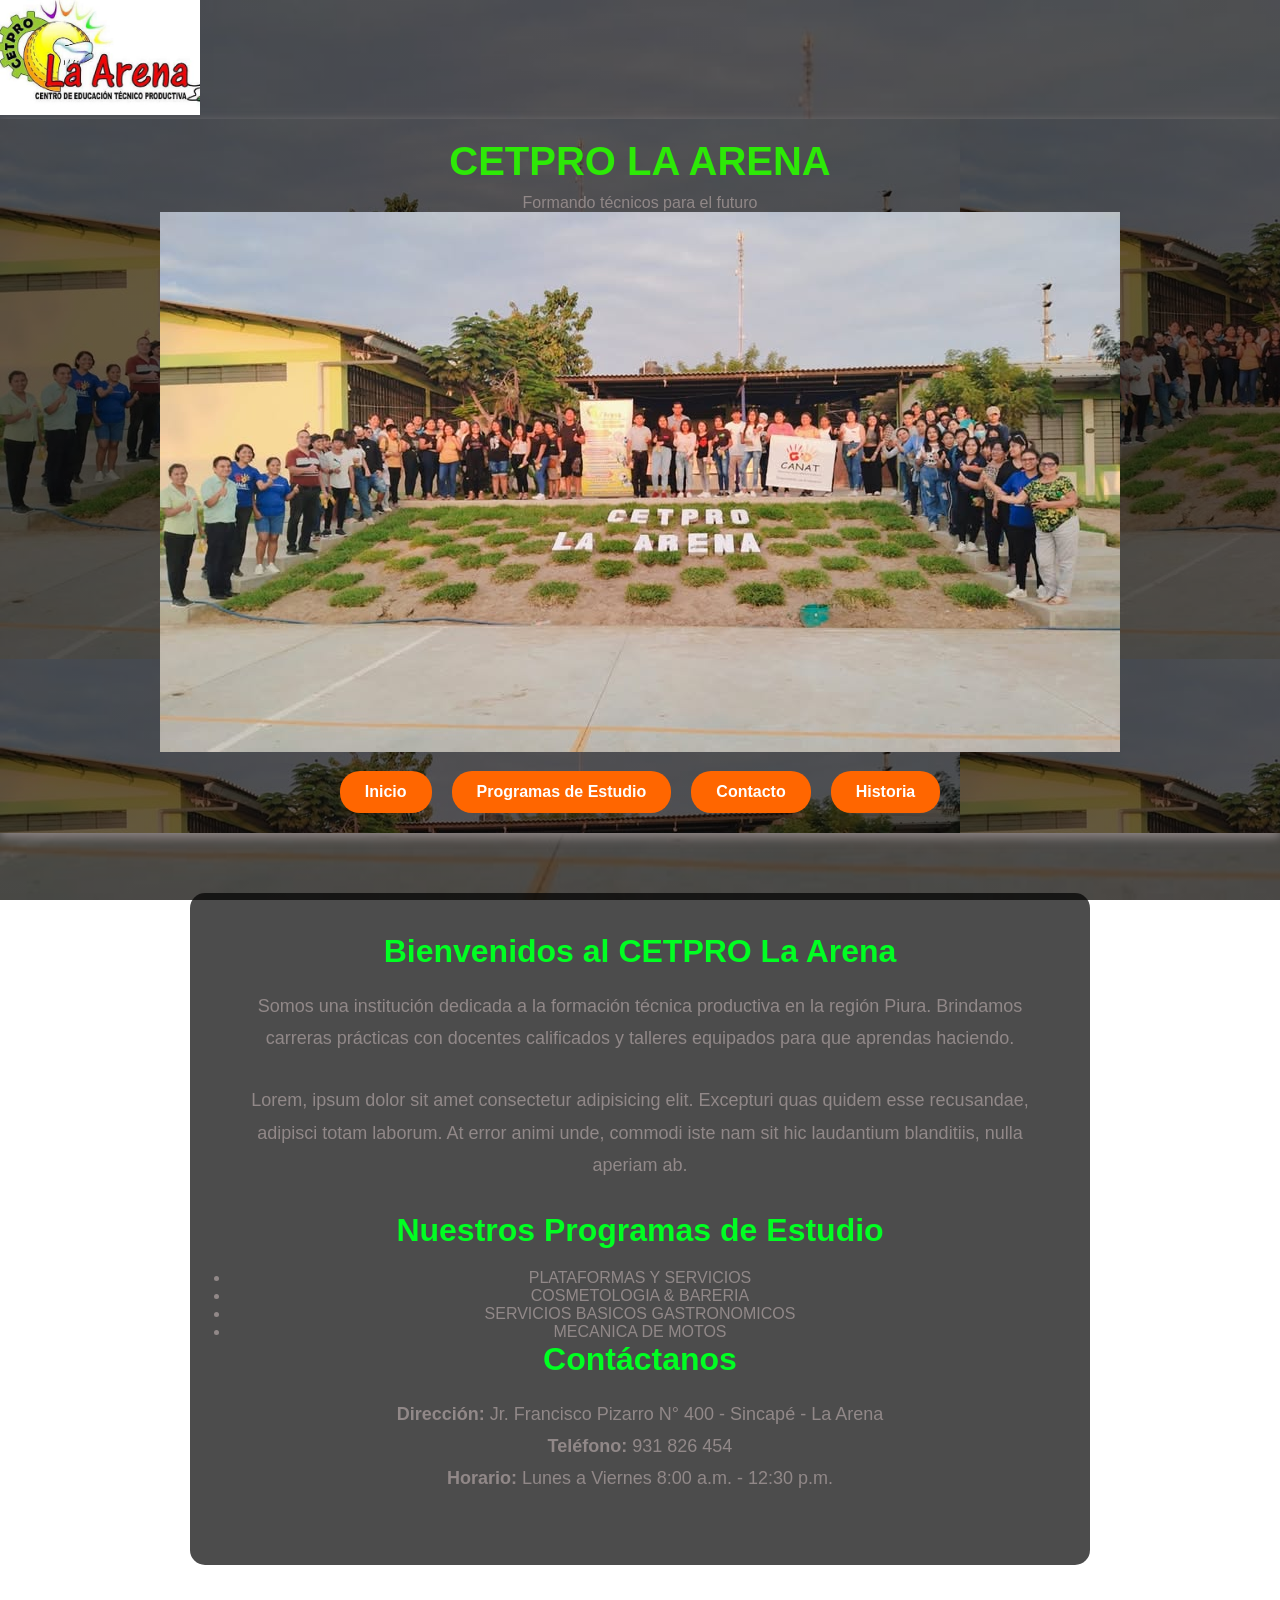
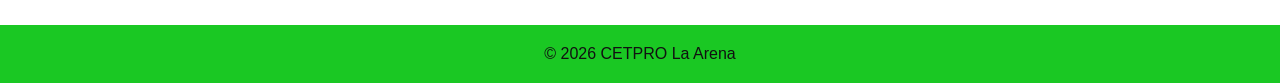
==== index.html @ 259bf007 "Add files via upload" ====
<!DOCTYPE html>
<html lang="es">

<head>
    <meta charset="UTF-8">
    <meta name="viewport" content="width=device-width, initial-scale=1.0">
    <title>CETPRO La Arena - Educación Técnica Productiva</title>
    <link rel="stylesheet" href="style.css">
</head>

<body> 
    <div class="img" id="logo-txt">
        <img src="image/logo.jfif" alt="" width="200">
    </div>
    <header>
        <h1>CETPRO LA ARENA</h1>
        <p>Formando técnicos para el futuro</p>
        <div class="img">
            <img src="image/cetpro.pg.jpg" alt="imagen">
        </div>
        <nav>
            <a href="#inicio" class="btn-menu" onclick="mostrarSeccion('inicio')">Inicio</a>
            <a href="#programas" class="btn-menu" onclick="mostrarSeccion('programas')">Programas de Estudio</a>
            <a href="#contacto" class="btn-menu" onclick="mostrarSeccion('contacto')">Contacto</a>
            <button class="btn-menu" onclick="mostrarHistoria()">Historia</button>
        </nav>
    </header>

    <div class="contenido">
        <div id="inicio">
            <h2>Bienvenidos al CETPRO La Arena</h2>
            <p>Somos una institución dedicada a la formación técnica productiva en la región Piura. Brindamos carreras
                prácticas con docentes calificados y talleres equipados para que aprendas haciendo.</p>
            <p>Lorem, ipsum dolor sit amet consectetur adipisicing elit. Excepturi quas quidem esse recusandae, adipisci
                totam laborum. At error animi unde, commodi iste nam sit hic laudantium blanditiis, nulla aperiam ab.
            </p>
        </div>

        <div id="programas" > 
            <h2>Nuestros Programas de Estudio</h2>
             <UL>
             <li>PLATAFORMAS Y SERVICIOS</li>
             <li>COSMETOLOGIA & BARERIA</li>
             <li>SERVICIOS BASICOS GASTRONOMICOS</li>
             <li>MECANICA DE MOTOS</li>
            </UL>
        </div>

        <div id="contacto">
            <h2>Contáctanos</h2>
            <p><strong>Dirección:</strong> Jr. Francisco Pizarro N° 400 - Sincapé - La Arena<br>
                <strong>Teléfono:</strong> 931 826 454<br>
                <strong>Horario:</strong> Lunes a Viernes 8:00 a.m. - 12:30 p.m.
            </p>
        </div>
        <div id="historia">
            <h2>Nuestra Historia</h2>
            <p>El CETPRO La Arena fue fundado con la misión de brindar oportunidades de formación técnica a jóvenes y
                adultos de la provincia. Desde su creación, hemos formado cientos de técnicos que hoy trabajan en
                empresas de Piura y todo el Perú.</p>
            <p>Nuestra visión es ser líderes en educación técnico-productiva, formando profesionales competentes,
                emprendedores y con valores.</p>
        </div>
    </div>
    
    <footer>
        <p>© 2026 CETPRO La Arena </p>
    </footer>

    <script>
        function mostrarSeccion(seccion) {
            document.getElementById('inicio').style.display = 'none';
            document.getElementById('programas').style.display = 'none';
            document.getElementById('contacto').style.display = 'none';
            document.getElementById('historia').style.display = 'none';
            
            document.getElementById(seccion).style.display = 'block';
        }
        function mostrarHistoria() {
            mostrarSeccion('historia');
        }
    </script>
     
</body>

</html>
---- style.css ----
* {
  margin: 0;
  padding: 0;
  box-sizing: border-box;
  font-family: 'Segoe UI', sans-serif;
}

body {
  background: linear-gradient(rgba(0,0,0,0.6), rgba(0,0,0,0.6)), url('image/cetpro.pg.jpg');
  background-size: cover;
  background-position: center;
  background-attachment: fixed;
  color: rgb(145, 136, 136);
  min-height: 100vh;
}

header {
  background: linear-gradient(rgba(0,0,0,0.6), rgba(0,0,0,0.6)), url('image/cetpro.pg.jpg');
  padding: 20px;
   text-align: center;
  box-shadow: 0 4px 10px;
}

header h1 {
  color: rgb(45, 233, 7);
  font-size: 2.5rem;
  margin-bottom: 10px;
}

img {
  width: 200;
  max-width: 100%;
  height: auto;
}

 nav {
  display: flex;
  justify-content: center;
  gap: 20px;
  flex-wrap: wrap;
  margin-top: 15px;
}

.btn-menu {
  background: #ff6600;
  color: white;
  border: none;
  padding: 12px 25px;
  border-radius: 20px;
  cursor: pointer;
  font-size: 16px;
  font-weight: bold;
  transition: all 0.3s;
  text-decoration: none;
  display: inline-block;
}

.btn-menu:hover {
  background: #e55a00;
  transform: translateY(-3px);
  box-shadow: 0 5px 15px rgba(0, 0, 0, 0.1);
}

.contenido {
  max-width: 900px;
  margin: 60px auto;
  padding: 40px;
  background: rgba(0, 0, 0, 0.7);
  border-radius: 15px;
  text-align: center;
}

.contenido h2 {
  color: #00ff22;
  margin-bottom: 20px;
  font-size: 2rem;
}
.contenido p {
  font-size: 18px;
  line-height: 1.8;
  margin-bottom: 30px;
}

#historia {
  display: none;
  text-align: left;
}

footer {
  background: rgba(2, 194, 12, 0.9);
  color: #111111;
  text-align: center;
  padding: 20px;
  bottom: 0;
  width: 100%;
}



@media (max-width: 600px) {
  header h1 { font-size: 1.5rem; }
  .btn-menu { padding: 10px 15px; font-size: 14px; }
}
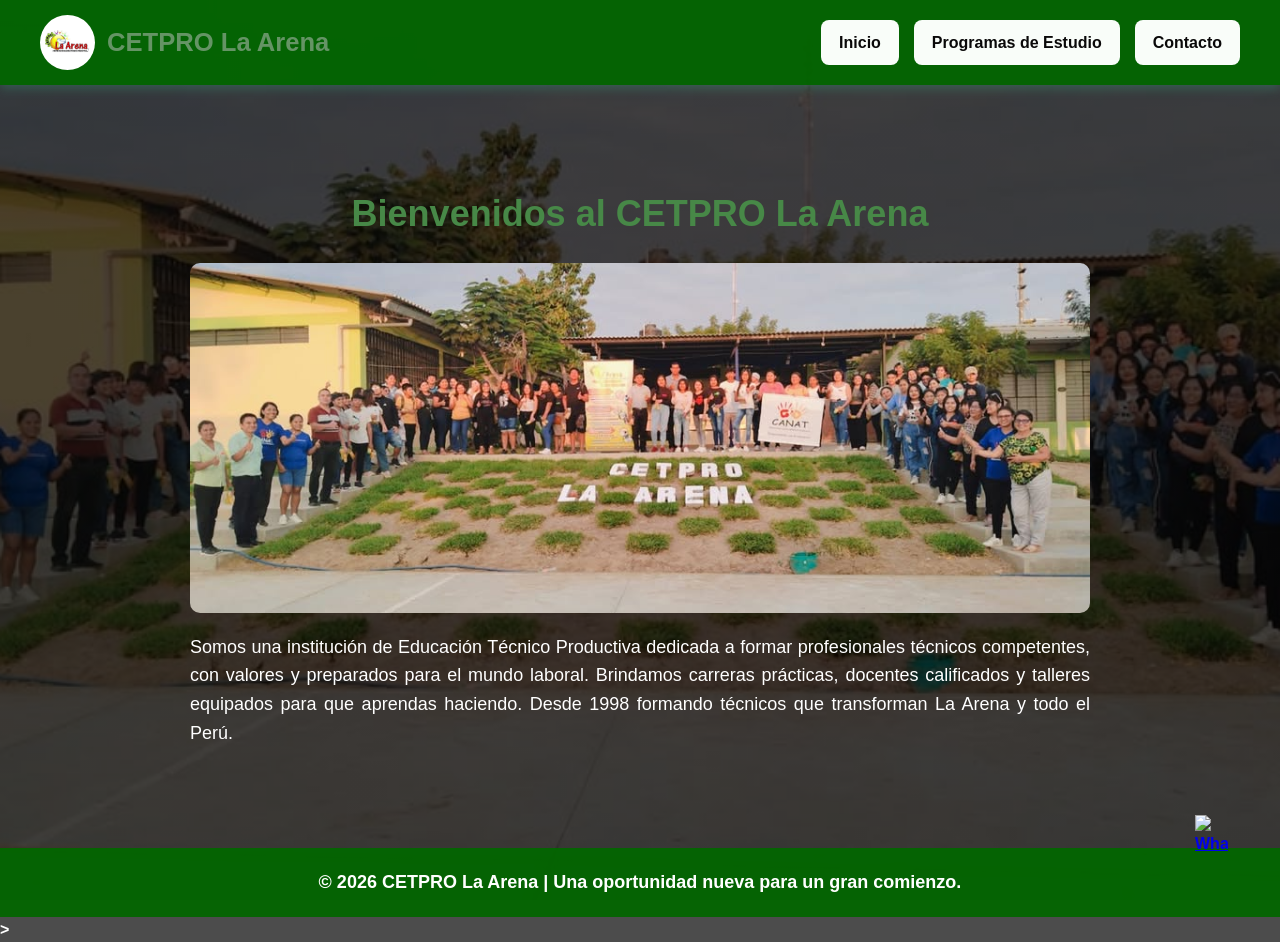
==== commit 0e4b4a96: "Add files via upload" ====
--- a/index.html
+++ b/index.html
@@ -4,83 +4,308 @@
 <head>
     <meta charset="UTF-8">
     <meta name="viewport" content="width=device-width, initial-scale=1.0">
-    <title>CETPRO La Arena - Educación Técnica Productiva</title>
+    <title>CETPRO La Arena </title>
     <link rel="stylesheet" href="style.css">
 </head>
 
-<body> 
-    <div class="img" id="logo-txt">
-        <img src="image/logo.jfif" alt="" width="200">
-    </div>
+<body>
     <header>
-        <h1>CETPRO LA ARENA</h1>
-        <p>Formando técnicos para el futuro</p>
-        <div class="img">
-            <img src="image/cetpro.pg.jpg" alt="imagen">
+        <div class="nav-container">
+            <div class="logo">
+                <img src="images/logo.jfif" alt="Logo CETPRO La Arena">
+                <h1>CETPRO La Arena</h1>
+            </div>
+            <div class="menu-toggle" onclick="toggleMenu()">
+                <span></span><span></span><span></span>
+            </div>
+            <nav id="menu">
+                <a href="#" onclick="mostrarSeccion('inicio')">Inicio</a>
+                <a href="#" onclick="mostrarSeccion('programas')">Programas de Estudio</a>
+                <a href="#" onclick="mostrarSeccion('contacto')">Contacto</a>
+            </nav>
+        
         </div>
-        <nav>
-            <a href="#inicio" class="btn-menu" onclick="mostrarSeccion('inicio')">Inicio</a>
-            <a href="#programas" class="btn-menu" onclick="mostrarSeccion('programas')">Programas de Estudio</a>
-            <a href="#contacto" class="btn-menu" onclick="mostrarSeccion('contacto')">Contacto</a>
-            <button class="btn-menu" onclick="mostrarHistoria()">Historia</button>
-        </nav>
     </header>
 
-    <div class="contenido">
-        <div id="inicio">
+    <main>
+
+        <section id="inicio" class="activo">
             <h2>Bienvenidos al CETPRO La Arena</h2>
-            <p>Somos una institución dedicada a la formación técnica productiva en la región Piura. Brindamos carreras
-                prácticas con docentes calificados y talleres equipados para que aprendas haciendo.</p>
-            <p>Lorem, ipsum dolor sit amet consectetur adipisicing elit. Excepturi quas quidem esse recusandae, adipisci
-                totam laborum. At error animi unde, commodi iste nam sit hic laudantium blanditiis, nulla aperiam ab.
-            </p>
-        </div>
-
-        <div id="programas" > 
-            <h2>Nuestros Programas de Estudio</h2>
-             <UL>
-             <li>PLATAFORMAS Y SERVICIOS</li>
-             <li>COSMETOLOGIA & BARERIA</li>
-             <li>SERVICIOS BASICOS GASTRONOMICOS</li>
-             <li>MECANICA DE MOTOS</li>
+            <div class="contenido-seccion">
+                <img src="images/cetpro.pg.jpg" alt="Estudiantes CETPRO">
+                <p>Somos una institución de Educación Técnico Productiva dedicada a formar profesionales técnicos
+                    competentes, con valores y preparados para el mundo laboral. Brindamos carreras prácticas, docentes
+                    calificados y talleres equipados para que aprendas haciendo. Desde 1998 formando técnicos que
+                    transforman La Arena y todo el Perú.</p>
+            </div>
+        </section>
+
+        <section id="programas">
+    <h2>Programas de Estudio</h2>
+    <p style="text-align:center; margin-bottom:10px;">Selecciona una carrera para ver detalles:</p>
+    <hr>
+
+    <div class="grid-botones">
+        
+        
+        <button class="btn-programa" onclick="abrirModal('ti')">Plataforma y Servicio de Tecnologías de la Información</button>
+       
+        <button class="btn-programa" onclick="abrirModal('confeccion')">Fabricación de Prendas de Vestir</button>
+     
+        <button class="btn-programa" onclick="abrirModal('almacen')">Operaciones de Almacenamiento</button>
+       
+        <button class="btn-programa" onclick="abrirModal('peluqueria')">Peluquería y Barbería</button>
+   
+        <button class="btn-programa" onclick="abrirModal('motos')">Mecánica de Motos</button>
+       
+        <button class="btn-programa" onclick="abrirModal('panaderia')">Asistencia en Panadería y Pastelería</button>
+       
+        <button class="btn-programa" onclick="abrirModal('gastronomia')">Servicios Básicos Gastronómicos</button>
+
+    </div>
+
+    <div id="modal-ti" class="modal">
+      <div class="modal-contenido">
+        <span class="cerrar" onclick="cerrarModal('ti')">&times;</span>
+        <h3>Plataformas y Servicios de Tecnologías de la Información</h3>
+        <img src="images/plataformas.jpg" alt="Alumnos de TI">
+        <p><b>Duración:</b> 2 años</p>
+        <p><b>MODULOS:
+
+            <ul>
+                <ul>- Atencion y asistencia a nivel operativo y funcional de los sistemas o Servicios.</ul>
+                <ul>- Supervicion de infraestructura y servicios de tecnologias de la informacion.</ul>
+                <ul>- Planificacion y puesta en produccion de los sistemas de informacion.</ul>
+                <ul>- Administracion de la infraestructura y plataformas de tecnologiasde la informacion.</ul>
+            </ul>
+            <hr>. <p>
+        <p><b>Campo laboral:</b> Soporte técnico, cabinas de internet, empresas, emprendimiento propio.</p>
+      </div>
+    </div>
+
+    <div id="modal-confeccion" class="modal">
+      <div class="modal-contenido">
+        <span class="cerrar" onclick="cerrarModal('confeccion')">&times;</span>
+        <h3>Fabricación de Prendas de Vestir</h3>
+        <img src="images/vestir.jpg" alt="Taller de Confección">
+        <p><b>Duración:</b> 2 años</p>
+        <p><b>MODULOS:</b>
+        <ul>
+            <ul>- Tendido y tizado de las piezas de las prendas de vestir.</ul>
+            <ul>- Corte y habilitado de las prendas de vestir.</ul>
+            <ul>- Ensamblaje y acabados de las prendas de vestir.</ul>
+            <ul>- Planificacion y control del proceso de fabricacion de las prendas de vestir.</ul>
+        </ul>
+        <hr>. </p>
+        <p><b>Campo laboral:</b> Talleres, fábricas, marca propia.</p>
+      </div>
+    </div>
+
+     <div id="modal-almacen" class="modal">
+      <div class="modal-contenido">
+        <span class="cerrar" onclick="cerrarModal('almacen')">&times;</span>
+        <h3>Operaciones de Almacenamiento</h3>
+        <img src="images/almacen.jpg" alt="Operaciones de Almacenamiento">
+        <p><b>Duración:</b> 1 año</p>
+        <p><b>MODULOS:</b> 
+        <ul>
+            <ul>- Organizacion de almacen</ul>
+            <ul>- Control del Almacenamiento</ul>
+            <ul>- Ensamblaje y acabados de las prendas de vestir.</ul>
+            <ul>- Planificacion y control del proceso de fabricacion de las prendas de vestir.</ul>
+        </ul>
+    <hr> . <p></p>
+        <p><b>Campo laboral:</b> Titulo auxiliar tecnico en operaciones de almacen.</p>
+      </div>
+    </div>
+
+     <div id="modal-peluqueria" class="modal">
+      <div class="modal-contenido">
+        <span class="cerrar" onclick="cerrarModal('peluqueria')">&times;</span>
+        <h3>    <p>Peluquería y Barbería</p></h3>
+        <img src="images/peluqueria.jpg" alt="Taller de Confección">
+        <p><b>Duración:</b> 1 año</p>
+        <p><b>MODULOS:
+            <UL>
+                <ul>- Estetica del cabello barba y bigote</ul>
+                <ul>- Tecnicas capilares tintes y permanentes</ul>
+
             </UL>
-        </div>
-
-        <div id="contacto">
+            <hr> . 
+        <p><b>Campo laboral:</b> Titulo auxiliar tecnico en peluqueria y Barbería.</p>
+      </div>
+    </div>
+
+     <div id="modal-motos" class="modal">
+      <div class="modal-contenido">
+        <span class="cerrar" onclick="cerrarModal('motos')">&times;</span>
+        <h3>Mecanica de motos</h3>
+        <img src="images/mecanica.jfif" alt="Taller de Confección">
+        <p><b>Duración:</b> 1 año</p>
+        <p>MODULOS:
+            <UL>
+                <UL>- Mantenimiento y reparacion de los sistemas del vehiculo motorizado</UL>
+                <ul>- Mantenimiento y reparacion de motores de combustion interna</ul>
+
+            </UL>
+            <hr>.
+        <p><b>Campo laboral:  Titulo  Auxiliar tecnico en mecanica de motos y vehiculos a fines.</p>
+      </div>
+    </div>
+
+     <div id="modal-panaderia" class="modal">
+      <div class="modal-contenido">
+        <span class="cerrar" onclick="cerrarModal('panaderia')">&times;</span>
+        <h3>Asistencia en panaderia y pasteleria</h3>
+        <img src="images/cocina..jpg" alt="Taller de Confección">
+        <p><b>Duración:</b> 1 año</p>
+        <p><b>MODULOS:
+            <UL>
+                <UL>- Acondicionamiento, mesclado y tratamientos termicos de productos de panaderia y pasteleria</UL>
+                <ul>- Tecnicas de biotecnologia de elaboracion y presentacion de productos basicos de reposteria</ul>
+            </UL>
+            <hr> .
+        <p><b>Campo laboral:   Titulo  de auxiliar tecnico.</p>
+      </div>
+    </div>
+
+     <div id="modal-gastronomia" class="modal">
+      <div class="modal-contenido">
+        <span class="cerrar" onclick="cerrarModal('gastronomia')">&times;</span>
+        <h3>Servicios basicos Gastronómicos</h3>
+        <img src="images/gastronomia.jfif" alt="Taller de Confección">
+        <p><b>Duración:</b> 1 año </p>
+        <p><b>MODULOS:</b> 
+            <ul> 
+                <ul>- Habilitar los insumos y/o materia prima , bateria mayor y menor de area de cocina, de acuerdo con las BPM y procedimientos del establecimiento</ul>
+                <ul>- Asistir en el proceso de elaboracion de la oferta gastronomica segun BPM, tecnicas gastronomicas basicas, politicas y procedimientos del establecimiento y las instrucciones del jefe inmediato</ul>
+            </ul>
+            <HR>.
+        <p><b>Campo laboral: Titulo de auxiliar tecnico .</p>
+      </div>
+    </div>
+    
+   
+
+</section>
+
+        
+        <section id="contacto">
             <h2>Contáctanos</h2>
-            <p><strong>Dirección:</strong> Jr. Francisco Pizarro N° 400 - Sincapé - La Arena<br>
-                <strong>Teléfono:</strong> 931 826 454<br>
-                <strong>Horario:</strong> Lunes a Viernes 8:00 a.m. - 12:30 p.m.
-            </p>
-        </div>
-        <div id="historia">
-            <h2>Nuestra Historia</h2>
-            <p>El CETPRO La Arena fue fundado con la misión de brindar oportunidades de formación técnica a jóvenes y
-                adultos de la provincia. Desde su creación, hemos formado cientos de técnicos que hoy trabajan en
-                empresas de Piura y todo el Perú.</p>
-            <p>Nuestra visión es ser líderes en educación técnico-productiva, formando profesionales competentes,
-                emprendedores y con valores.</p>
-        </div>
-    </div>
-    
+            <div class="contenido-seccion">
+                <img src="images/fachada cetpro.jfif" style="width: 100%;" alt="Fachada CETPRO">
+                <p><b>Dirección:</b> Ca. Francisco Pizarro 400, La Arena 20621,peru<br>
+                    <b>Teléfono:</b>  931 826 454 | <b>WhatsApp:</b> 931 826 454 <br>
+                    <b>Horario:</b> Lunes a Viernes 8:00am - 6:00pm
+                   
+                </p>
+
+                <div class="enlace">
+                    <li><strong>facebook :</strong></li>
+                        <a href="https://www.facebook.com/cetprolaarenapiura">Visitar facebook</a>
+                </div>
+
+                <div class="mapa">
+                    <h3 style="margin-bottom:15px; color:#3f963f;">Ubícanos en Google Maps :</h3>
+                    <iframe
+                        src="https://www.google.com/maps/embed?pb=!1m18!1m12!1m3!1d3972.4493692063866!2d-80.7066072!3d-5.3481742!2m3!1f0!2f0!3f0!3m2!1i1024!2i768!4f13.1!3m3!1m2!1s0x904a23b14636e2cb%3A0xcb3ab6b5453d08b2!2sCentro%20de%20Educaci%C3%B3n%20T%C3%A9cnico%20Productiva%20La%20Arena!5e0!3m2!1ses!2spe!4v1782254566639!5m2!1ses!2spe"
+                        width="600" height="450" style="border:0;" allowfullscreen="" loading="lazy"
+                        referrerpolicy="strict-origin-when-cross-origin"></iframe>
+                    <p style="font-size:14px; margin-top:8px;"></p>
+                </div>
+
+                <h3 style="margin-top:40px; color:#3f963f;">¿Interesado en estudiar? Escríbenos :)..</h3>
+                <form action="https://formspree.io/f/mlgygwad" method="POST">
+                    <input type="text" name="nombre" placeholder="Tu nombre completo" required>
+                    <input type="email" name="email" placeholder="Tu correo electrónico" required>
+                    <input type="tel" name="telefono" placeholder="Tu teléfono/WhatsApp" required>
+                    
+                        <select id="programa-interes" name="programa de interes" required>
+                            <option value="" disabled selected>Selecciona una opción</option>
+                            <option value="Operaciones de Almacenamiento">Operaciones de Almacenamiento</option>
+                            <option value="Peluquería y Barbería">Peluquería y Barbería</option>
+                            <option value="Mecánica de Motos">Mecánica de Motos</option>
+                            <option value="Plataformas y Servicios de TI">Plataformas y Servicios de TI</option>
+                            <option value="Fabricación de Prendas de Vestir">Fabricación de Prendas de Vestir</option>
+                            <option value="Asistencia en Panadería y Pastelería">Asistencia en Panadería y Pastelería</option>
+                            <option value="Servicios Básicos Gastronómicos">Servicios Básicos Gastronómicos</option>
+                        </select>
+
+                    <button type="submit">Enviar Datos</button>
+                </form>
+                <p style="font-size:13px; margin-top:10px;"></p>
+            </div>
+        </section>
+    </main>
+
     <footer>
-        <p>© 2026 CETPRO La Arena </p>
+        <p>© 2026 CETPRO La Arena | Una oportunidad nueva para un gran comienzo.</p>
     </footer>
 
     <script>
-        function mostrarSeccion(seccion) {
-            document.getElementById('inicio').style.display = 'none';
-            document.getElementById('programas').style.display = 'none';
-            document.getElementById('contacto').style.display = 'none';
-            document.getElementById('historia').style.display = 'none';
-            
-            document.getElementById(seccion).style.display = 'block';
+        function mostrarSeccion(id) {
+            document.querySelectorAll('section').forEach(sec => sec.classList.remove('activo'));
+            document.getElementById(id).classList.add('activo');
+            cerrarMenu();
+            window.scrollTo(0, 0);
         }
-        function mostrarHistoria() {
-            mostrarSeccion('historia');
+
+        function mostrarPrograma(id) {
+            document.querySelectorAll('.detalle-programa').forEach(p => p.style.display = 'none');
+            document.getElementById(id).style.display = 'block';
+        }
+
+        function toggleMenu() {
+            document.getElementById('menu').classList.toggle('activo');
+        }
+
+        function cerrarMenu() {
+            document.getElementById('menu').classList.remove('activo');
         }
     </script>
-     
+<script>
+function abrirModal(id) {
+  document.getElementById('modal-' + id).style.display = 'block';
+  document.body.style.overflow = 'hidden';
+}
+
+function cerrarModal(id) {
+  document.getElementById('modal-' + id).style.display = 'none';
+  document.body.style.overflow = 'auto'; 
+}
+
+window.onclick = function(event) {
+  if (event.target.classList.contains('modal')) {
+    event.target.style.display = "none";
+    document.body.style.overflow = 'auto';
+  }
+}
+</script>>
+
+    <a href="https://wa.me/51931826454?text=Hola,buen día. Si deseas informaciòn comunicate con nosotros"
+   class="whatsapp"
+   target="_blank">
+    <img src="https://cdn-icons-png.flaticon.com/512/733/733585.png"
+         alt="WhatsApp">
+     </a>
+
+   <style>
+    .whatsapp {
+     position: fixed;
+     bottom: 20px;
+     right: 20px;
+     width: 65px;
+     height: 65px;
+     z-index: 1000;
+     }
+
+    .whatsapp img:hover {
+      width: 95%;
+      height: 95%;
+     }
+ 
+    </style>
+
 </body>
 
 </html>
--- a/style.css
+++ b/style.css
@@ -1,104 +1,364 @@
-
 * {
-  margin: 0;
-  padding: 0;
-  box-sizing: border-box;
-  font-family: 'Segoe UI', sans-serif;
-}
-
+    margin: 0;
+    padding: 0;
+    box-sizing: border-box;
+    font-family: 'Segoe UI', sans-serif;
+}
 body {
-  background: linear-gradient(rgba(0,0,0,0.6), rgba(0,0,0,0.6)), url('image/cetpro.pg.jpg');
-  background-size: cover;
-  background-position: center;
-  background-attachment: fixed;
-  color: rgb(145, 136, 136);
-  min-height: 100vh;
-}
-
+    background: linear-gradient(rgba(0,0,0,0.7),rgba(0,0,0,0.7)),url(images/cetpro.pg.jpg) no-repeat center fixed;
+    background-size: cover;
+    color: white;
+    line-height: 1.6;
+}
 header {
-  background: linear-gradient(rgba(0,0,0,0.6), rgba(0,0,0,0.6)), url('image/cetpro.pg.jpg');
-  padding: 20px;
-   text-align: center;
-  box-shadow: 0 4px 10px;
-}
-
-header h1 {
-  color: rgb(45, 233, 7);
-  font-size: 2.5rem;
-  margin-bottom: 10px;
-}
-
+    background: rgba(3, 102, 0, 0.95);
+    padding: 15px 5%;
+    position: sticky;
+    top: 0;
+    z-index: 1000;
+    box-shadow: 0 4px 10px rgba(59, 172, 134, 0.3);
+}
+.nav-container {
+    max-width: 1200px;
+    margin: auto;
+    display: flex;
+    justify-content: space-between;
+    align-items: center;
+}
+.logo {
+    display: flex;
+    align-items: center;
+    gap: 12px;
+}
+.logo img {   
+    width: 55px;
+    height: 55px;
+    border-radius: 50%;
+    background: white;
+    padding: 5px;
+    object-fit: contain;
+}
+.logo h1 {
+    font-size: 1.6rem;
+    color: #659465;
+}
+nav {
+    display: flex;
+    gap: 15px;
+}
+nav a {
+    color: rgb(10, 9, 9);
+    text-decoration: none;
+    padding: 10px 18px;
+    border-radius: 8px;
+    font-weight: bold;
+    background: #f9fdf9;
+    transition: all 0.3s;
+}
+nav a:hover {
+    background: #95b950;
+    transform: translateY(-3px);
+    box-shadow: 0 5px 12px rgba(0, 0, 0, 0.4);
+}
+.menu-toggle {
+    display: none;
+    flex-direction: column;
+    cursor: pointer;
+    gap: 5px;
+}
+.menu-toggle span {
+    width: 25px;
+    height: 3px;
+    background: white;
+    border-radius: 2px;
+    transition: 0.3s;
+}
+main {
+    max-width: 1000px;
+    margin: 50px auto;
+    padding: 50px;
+    border-radius: 15px;
+    min-height: 60vh;
+}
+section {
+    display: none;
+    animation: fadeln 0.4s;
+}
+section.activo {
+    display: block;
+}
+@keyframes fadeln {
+    from {opacity: 0; transform: translateY(10px);}
+    to { opacity: 1; transform: translateY(0);}
+}
+h2 {
+    color: #478847;
+    margin-bottom: 20px;
+    font-size: 2rem;
+    text-align: center;
+}
 img {
-  width: 200;
-  max-width: 100%;
-  height: auto;
-}
-
- nav {
-  display: flex;
-  justify-content: center;
-  gap: 20px;
-  flex-wrap: wrap;
-  margin-top: 15px;
-}
-
-.btn-menu {
-  background: #ff6600;
-  color: white;
-  border: none;
-  padding: 12px 25px;
-  border-radius: 20px;
-  cursor: pointer;
-  font-size: 16px;
-  font-weight: bold;
-  transition: all 0.3s;
-  text-decoration: none;
-  display: inline-block;
-}
-
-.btn-menu:hover {
-  background: #e55a00;
-  transform: translateY(-3px);
-  box-shadow: 0 5px 15px rgba(0, 0, 0, 0.1);
-}
-
-.contenido {
-  max-width: 900px;
-  margin: 60px auto;
-  padding: 40px;
-  background: rgba(0, 0, 0, 0.7);
+    width: 50%;
+}
+.contenido-seccion img {
+    width: 100%;
+    max-height: 350px;
+    object-fit: cover;
+    border-radius: 10px;
+    margin: 20px 0;
+}
+.contenido-seccion p {
+    font-size: 18px;
+    text-align: justify;
+}
+.contenido-seccion a {
+    font-size: clamp(16px, 3.5vw, 19pxS);
+    color: rgb(43, 40, 192);
+    text-decoration: underline;
+    text-underline-offset: 3px;
+    line-height: 1.6;
+    word-break: break-word;
+    transition: color 0.2s;
+}
+.botones-programas {
+    display: grid;
+    grid-template-columns: repeat(auto-fit,minmax(200px, 1fr));
+    gap: 15px;
+    margin: 30px 0;
+}
+.btn-programa {
+    background: #f7f2f2;
+    border: none;
+    padding: 15px;
+    border-radius: 10px;
+    color: rgb(3, 3, 3);
+    font-size: 16px;
+    font-weight: bold;
+    cursor: pointer;
+    transition: all 0.3s;
+}
+.btn-programa:hover {
+    background: #95b950;
+    transform: scale(1.05);
+}
+.detalle-programa {
+    display: none;
+    margin-top: 30px;
+    padding: 25px;
+    background: rgba(255,255,255, 0.1);
+    border-radius: 10px;
+    border-left: 4px solid #66a356;
+}
+.enlace a:hover {
+    color: rgb(97, 87, 247);
+}
+.mapa{
+    margin-top: 30px;
+    border-radius: 10px;
+    overflow: hidden;
+}
+.mapa iframe {
+    width: 100%;
+    height: 350px;
+    border: 0;
+}
+form {
+    margin-top: 30px;
+    display: flex;
+    flex-direction: column;
+    gap: 15px;
+}
+form input,form textarea {
+    padding: 12px;
+    border-radius: 8px;
+    border: none;
+    font-size: 16px;
+    background: rgba(255, 255, 255, 0.9);
+    color: #333;
+}
+
+form input:hover {
+    cursor: pointer;
+    
+}
+select {
+    padding: 12px;
+    border-radius: 8px;
+    border: none;
+    font-size: 16px;
+    background: rgba(255, 255, 255, 0.9);
+    color: #333; 
+    cursor: pointer;
+}
+
+select:hover {
+    cursor: pointer;
+    background: #6c8b6c;
+    
+}
+
+form button {
+    background: #476847;
+    color: white;
+    border: none;
+    padding: 14px;
+    border-radius: 8px;
+    font-size: 17px;
+    font-weight: bold;
+    cursor: pointer;
+    transition: 0.3s;
+}
+form button:hover {
+    background: #447c44;
+    transform: translateY(-2px);
+}
+
+footer {
+    background: rgba(3, 102, 0, 0.95);
+    text-align: center;
+    padding: 20px;
+    margin-top: 50px;
+}
+@media (max-width:768px) {
+    .menu-toggle {display: flex;}
+    nav {
+        position: absolute;
+        top: 100%;
+        left: 0;
+        width: 100%;
+        background: rgba(0, 51, 102, 0.98);
+        flex-direction: column;
+        padding: 20px;
+        display: none;
+    }
+    nav.activo {display: flex;}
+   .logo h1 {font-size: 1.2rem;}
+    main {margin: 30px 15px; padding: 25px 15px;}
+    h2 { font-size: 1.5rem;}
+}
+
+.grid-botones {
+    display: grid;
+    grid-template-columns: repeat(auto-fit, minmax(300px, 1fr));
+    gap: 15px;
+    max-width: 1000px;
+    margin: 30px auto;
+}
+
+.btn-programa {
+    background: linear-gradient(135deg, #476847, #476847);
+    color: white;
+    border: none;
+    padding: 20px;
+    font-size: 16px;
+    font-weight: 600;
+    border-radius: 12px;
+    cursor: pointer;
+    transition: all 0.3s ease;
+    box-shadow: 0 4px 10px #476847(13, 110, 253, 0.2);
+    min-height: 80px;
+}
+.btn-programa:hover {
+    transform: translateY(-4px);
+    box-shadow: 0 8px 15px #476847(13, 110, 253, 0.3);
+}
+
+.modal {
+  display: none;
+  position: fixed;
+  z-index: 1000;
+  left: 0;
+  top: 0;
+  width: 100%;
+  height: 100%;
+  background-color: rgba(0,0,0,0.75);
+  backdrop-filter: blur(5px);
+  overflow-y: auto; 
+}
+.modal-contenido {
+    box-shadow: #02060c;
+  color: #02060c;
+  background-color: #fff;
+  margin: 5% auto;
+  padding: 30px;
   border-radius: 15px;
-  text-align: center;
-}
-
-.contenido h2 {
-  color: #00ff22;
-  margin-bottom: 20px;
-  font-size: 2rem;
-}
-.contenido p {
-  font-size: 18px;
-  line-height: 1.8;
-  margin-bottom: 30px;
-}
-
-#historia {
-  display: none;
-  text-align: left;
-}
-
-footer {
-  background: rgba(2, 194, 12, 0.9);
-  color: #111111;
-  text-align: center;
-  padding: 20px;
-  bottom: 0;
-  width: 100%;
-}
-
-
-
-@media (max-width: 600px) {
-  header h1 { font-size: 1.5rem; }
-  .btn-menu { padding: 10px 15px; font-size: 14px; }
-}
+  width: 90%;
+  max-width: 650px;
+  box-shadow: 0 5px 25px rgba(0,0,0,0.3);
+  animation: aparecer 0.4s;
+}
+.modal-contenido img { width: 100%; border-radius: 10px; margin: 15px 0; }
+.cerrar { color: #aaa; float: right; font-size: 32px; font-weight: bold; cursor: pointer; }
+.cerrar:hover { color: #fd0d0d; }
+@keyframes aparecer { from {opacity: 0; transform: scale(0.9);} to {opacity: 1; transform: scale(1);} }
+
+
+    
+* {
+    margin: 0;
+    padding: 0;
+    box-sizing: border-box;
+}
+
+html {
+    font-size: 16px; 
+}
+
+body {
+    font-family: 'Poppins', sans-serif;
+    line-height: 1.6;
+    overflow-x: hidden; 
+}
+
+img, video {
+    max-width: 100%; 
+    height: auto;
+    display: block;
+}
+
+.container {
+    width: 90%;
+    max-width: 1200px; 
+    margin: 0 auto; 
+    padding: 0 15px;
+}
+
+
+h1 { font-size: clamp(28px, 5vw, 48px); } 
+h2 { font-size: clamp(24px, 4vw, 36px); }
+p  { font-size: clamp(16px, 2.5vw, 18px); }
+.btn { padding: clamp(10px, 2vw, 15px) clamp(20px, 4vw, 30px); 
+}
+
+header {
+    justify-content: space-between;
+    align-items: center;
+    gap: 15px;
+    flex-wrap: wrap; 
+}
+.tarjetas-programas {
+    display: grid;
+    grid-template-columns: repeat(auto-fit, minmax(280px, 1fr));
+    gap: 20px;
+}
+
+@media (max-width: 992px) {
+    .container { width: 95%; }
+    nav { gap: 8px; }
+}
+@media (max-width: 768px) {
+    header {
+        flex-direction: column; 
+        text-align: center;
+    }
+    .hero {
+        min-height: 60vh; 
+        padding: 40px 20px;
+    }
+    nav a {
+        width: 100%;
+    }
+}
+header h1 { font-size: clamp(20px, 4vw, 28px); }
+header { padding: clamp(12px, 2vw, 15px) clamp(20px, 4vw, 30px); }
+
